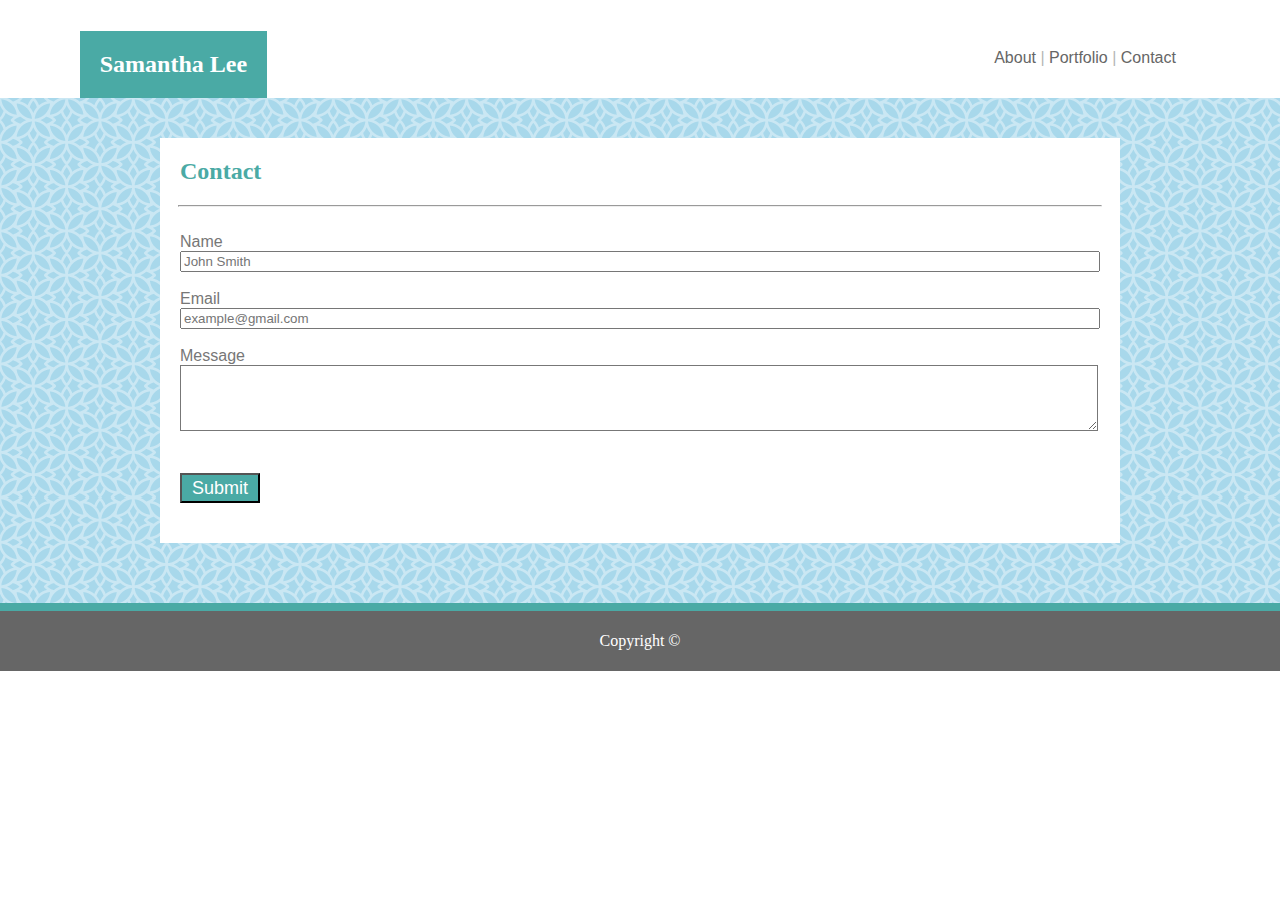
==== contact.html @ f93aab99 "initial content commit" ====
<!DOCTYPE html>
<html lang="en">
<head>
    <meta charset="UTF-8">
    <meta name="viewport" content="width=device-width, initial-scale=1.0">
    <link rel="stylesheet" href=assets/css/style.css>
    <title>Contact</title>
</head>

<body>
<!-- header -->
    <header>
    <h1 class= "name">Samantha Lee</h1>
    <nav> <a href="index.html">About</a> | <a href="portfolio.html">Portfolio</a> | <a href="contact.html">Contact</a></nav>
</header>
<!-- content  -->
<section class=background>

    <div class="container">
        <h1 class="topic">Contact</h1>
        <hr> <br>
<!-- form  -->
        <section id="contact-form">
            <form action="/action_page.php" method="get" id="nameform">
                <label for="name">Name</label>
                <br>
                <input type="text" id="name" name="name" placeholder="John Smith"><br><br>
                <label for="email">Email</label>
                <br>
                <input type="text" id="email" name="email" placeholder="example@gmail.com">
            </form>
            <br>
            <label for="message">Message</label>
            <br>
            <textarea id="message" rows="4" cols="50" form="nameform">
                </textarea><br><br>
            <button type="submit" form="nameform" value="Submit">Submit</button>
        </section>
    </div>
</section> 
<!-- footer  -->
        <footer>
            <p>Copyright &#169</p>
        </footer>   
</body>
</html>
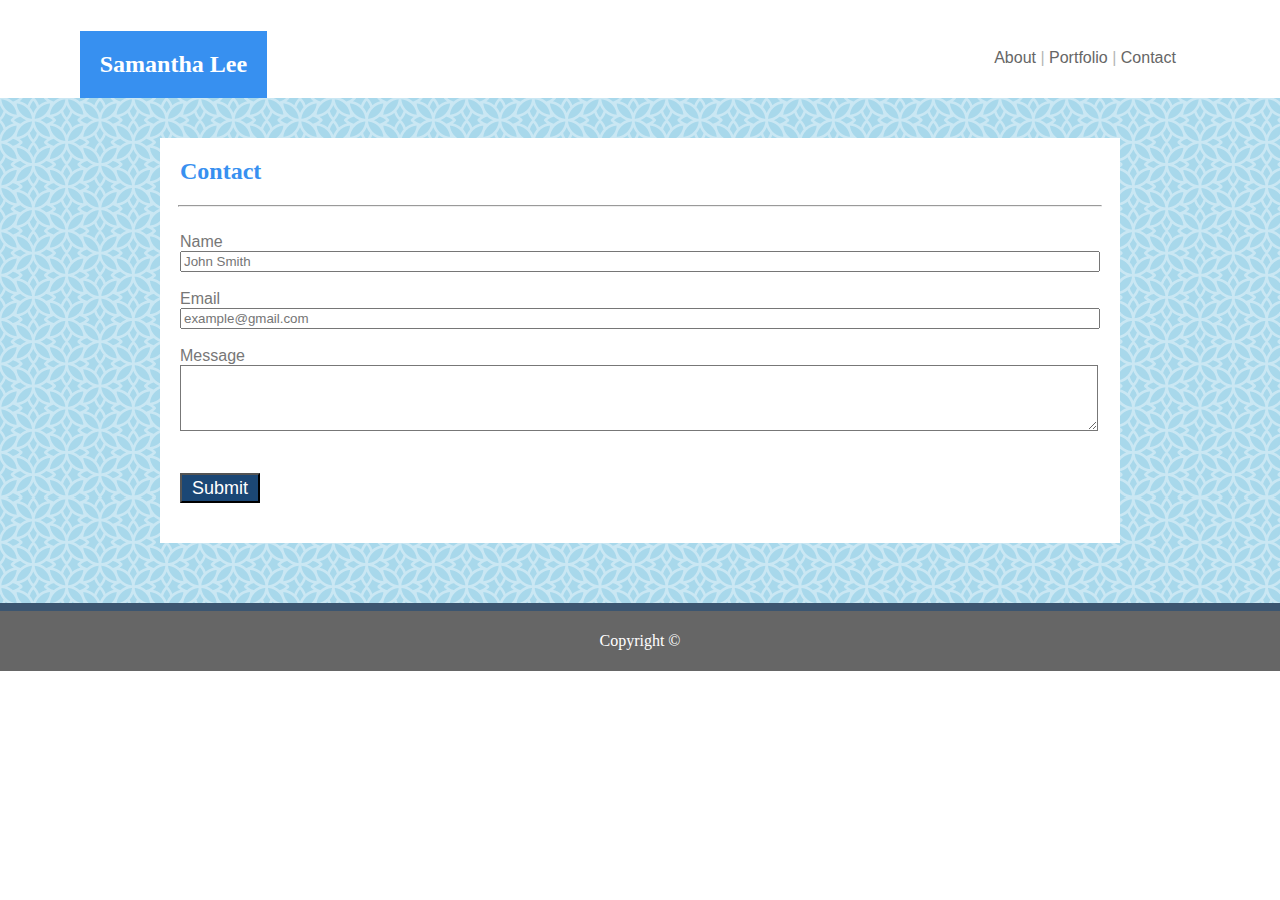
==== commit b41264eb: "add emojis and change color" ====
--- a/contact.html
+++ b/contact.html
@@ -3,6 +3,8 @@
 <head>
     <meta charset="UTF-8">
     <meta name="viewport" content="width=device-width, initial-scale=1.0">
+    <link rel="stylesheet" type="text/css" href="https://meyerweb.com/eric/tools/css/reset/reset.css">
+    <title>Example Page</title>
     <link rel="stylesheet" href=assets/css/style.css>
     <title>Contact</title>
 </head>
